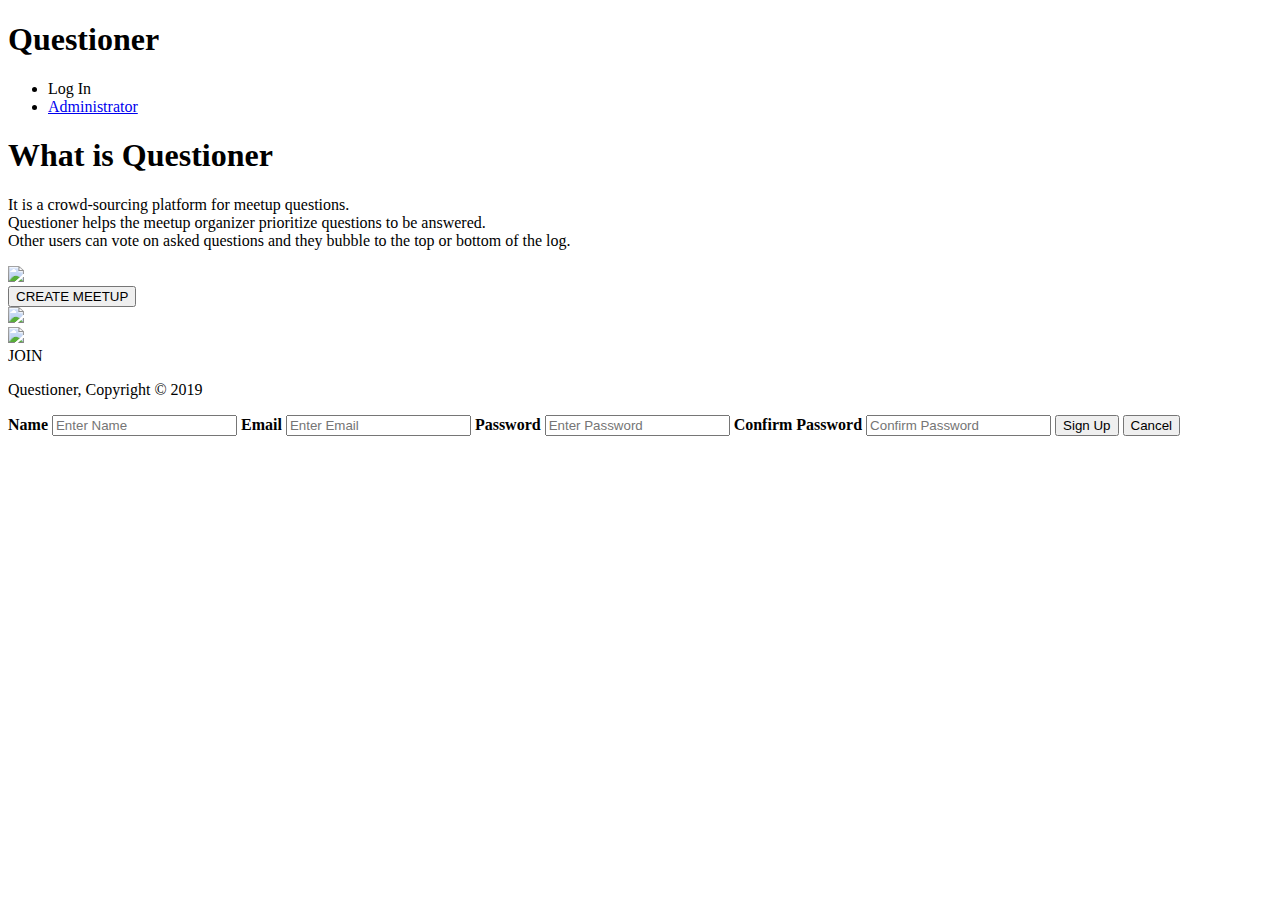
==== UI/index.html @ 9a9773e0 "[finishes #162978152] Finished login features to the page)" ====
<!DOCTYPE html>
<html lang="en">
<head>
    <meta charset="UTF-8">
    <title>Questioner</title>
    <link rel="stylesheet" href="./css/styles.css">
    <script src="./js/popup.js"></script>     
</head>
<body>
    <header class="mainHeader">
	    <div class="container">
		    <div id="brand">
				<h1><span class="highlight">Questioner</span></h1>
		    </div>
		    <nav>
			    <ul>
					<li><a onclick="openLoginForm()" >Log In</a></li>
				    	<li><a href="create.html">Administrator</a></li>
			    </ul>
		    </nav>
	    </div>
    </header>
    
    <section id="showcase">
	    <div class="container">
		    <h1>What is Questioner</h1>
		    <p>It is a crowd-sourcing platform for meetup questions. <br /> 
			Questioner helps the meetup organizer prioritize questions to be answered. <br />
			Other users can vote on asked questions and they bubble to the top or bottom of the log.
			</p>
	    </div>
    </section>

	<!-- fhfj -->
	<section id="join">
		<div class="container">
			<div class="box" id="createbutton">
				<img src="./img/group.png">
				<form action="admin.html" class="button_join">
					<button class="btn button1">CREATE MEETUP</button>
				</form>
			</div>
			<div class="box" id="loginbutton">
				<img src="./img/que.png">			
			</div>
			<div class="box" id="loginbutton">
				<img src="./img/users.png">
				<form class="button_join">
					<a class="btn button2"  onclick="openRegisterForm()" >JOIN</a>
			</form>
			</div>
		</div>
	</section>
	
	<footer class="mainFooter">
		<p>Questioner, Copyright &COPY; 2019 </p>
	</footer>

	<div class="form-popup" id="myRegisterForm">
		<form action="dashboard.html" class="form-container" >
			
			<label for="name"><b>Name</b></label>
			<input type="text" placeholder="Enter Name" name="name" >
			<label for="email"><b>Email</b></label>
			<input type="text" placeholder="Enter Email" name="email" >
			<!--button type="submit" class="btn button2"  onclick="openPassForm()" >Next</button-->
			<!--button type="submit" class="btn cancel" onclick="closePassForm()">Cancel</button-->
			<label for="psw"><b>Password</b></label>
			<input type="password" placeholder="Enter Password" name="psw" required>
			<label for="cpsw"><b>Confirm Password</b></label>
			<input type="password" placeholder="Confirm Password" name="cpsw" required>
			
			<button type="submit" class="btn button2 sign ">Sign Up</button>
			<button type="submit" class="btn cancel" onclick="closeRegisterForm()">Cancel</button>
		</form>


</body>
</html>
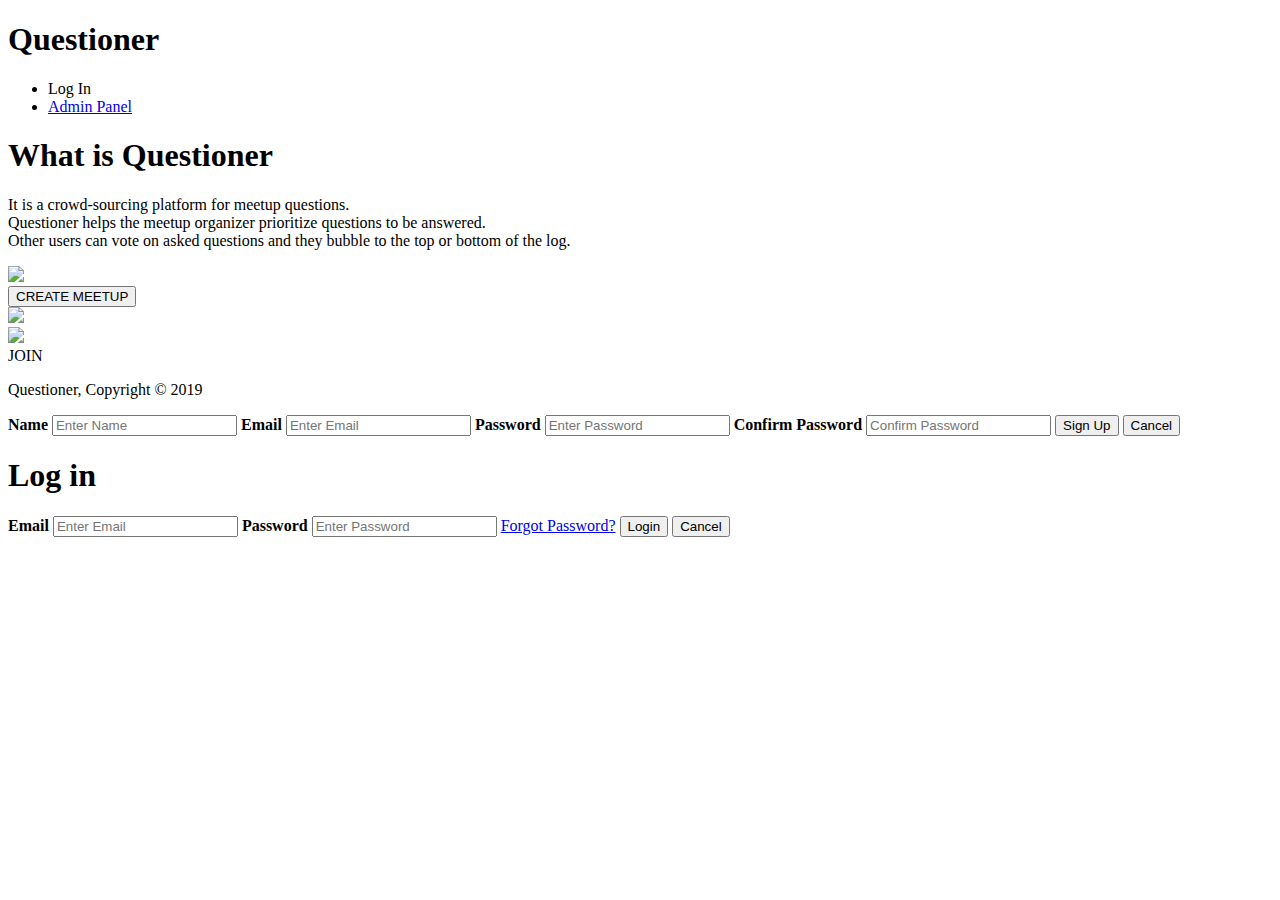
==== commit 0a27af5c: "Merge pull request #8 from ssiva13/ft-user-login-162978268" ====
--- a/UI/index.html
+++ b/UI/index.html
@@ -15,7 +15,7 @@
 		    <nav>
 			    <ul>
 					<li><a onclick="openLoginForm()" >Log In</a></li>
-				    	<li><a href="create.html">Administrator</a></li>
+				    	<li><a href="admin.html">Admin Panel</a></li>
 			    </ul>
 		    </nav>
 	    </div>
@@ -36,7 +36,7 @@
 		<div class="container">
 			<div class="box" id="createbutton">
 				<img src="./img/group.png">
-				<form action="admin.html" class="button_join">
+				<form class="button_join">
 					<button class="btn button1">CREATE MEETUP</button>
 				</form>
 			</div>
@@ -56,6 +56,7 @@
 		<p>Questioner, Copyright &COPY; 2019 </p>
 	</footer>
 
+
 	<div class="form-popup" id="myRegisterForm">
 		<form action="dashboard.html" class="form-container" >
 			
@@ -74,6 +75,19 @@
 			<button type="submit" class="btn cancel" onclick="closeRegisterForm()">Cancel</button>
 		</form>
 
+		<div class="form-popup" id="myLoginForm">
+		<form action="dashboard.html" class="form-container" id="loginform">
+			<h1>Log in</h1>
+			<label for="email"><b>Email</b></label>
+			<input type="text" placeholder="Enter Email" name="email" required>
+			<label for="psw"><b>Password</b></label>
+			<input type="password" placeholder="Enter Password" name="psw" required>
+			<a href="resetpassword.html">Forgot Password?</a>
+			<button type="submit" class="btn button2 sign ">Login</button>
+			<button type="submit" class="btn cancel" onclick="closeLoginForm()">Cancel</button>
+		</form>
+	</div>
+	
 
 </body>
 </html>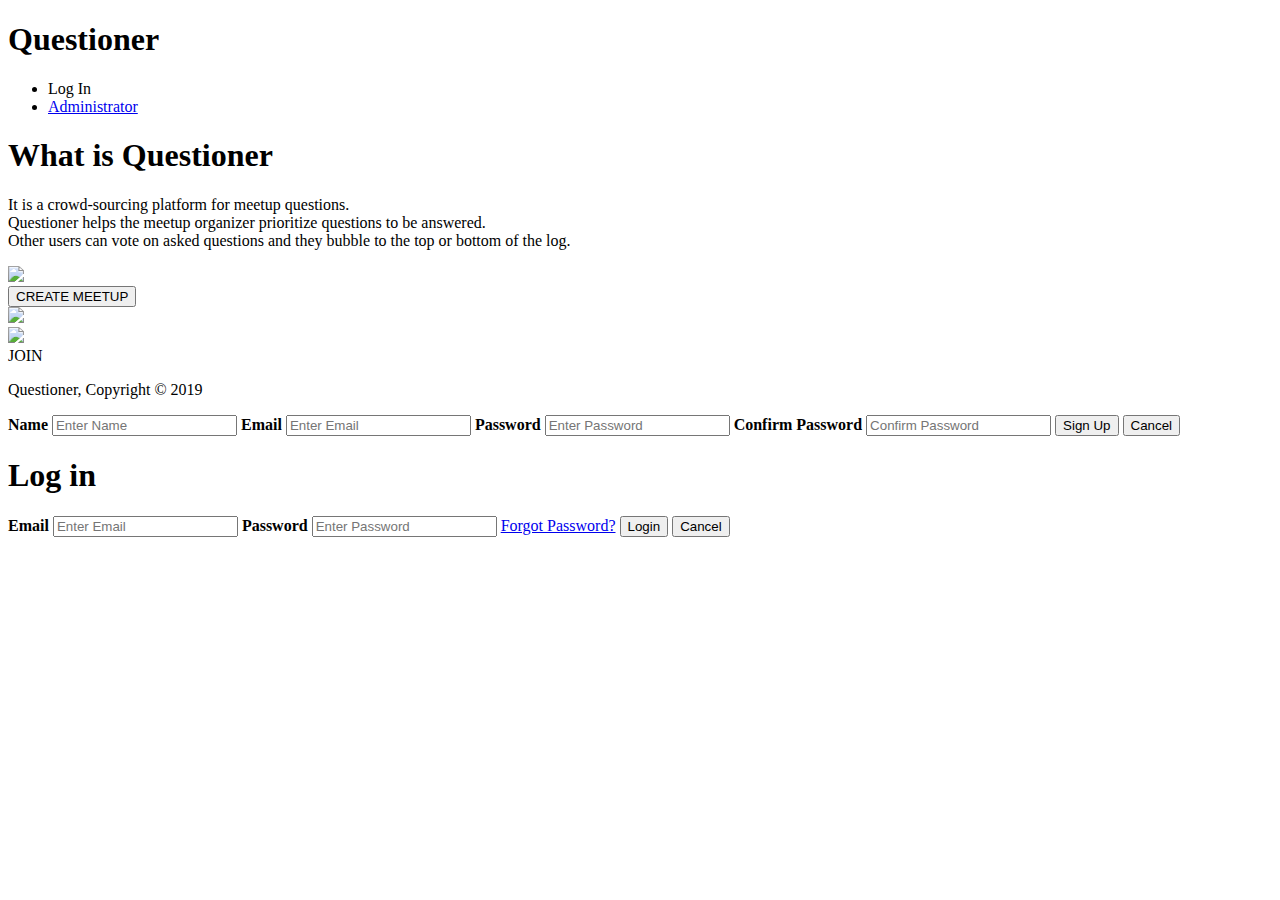
==== commit 669b5f2a: "Merge branch 'ft-user-signup-162978152' of https://github.com/ssiva13/Questioner into ft-user-signup" ====
--- a/UI/index.html
+++ b/UI/index.html
@@ -15,7 +15,7 @@
 		    <nav>
 			    <ul>
 					<li><a onclick="openLoginForm()" >Log In</a></li>
-				    	<li><a href="admin.html">Admin Panel</a></li>
+				    	<li><a href="create.html">Administrator</a></li>
 			    </ul>
 		    </nav>
 	    </div>
@@ -36,7 +36,7 @@
 		<div class="container">
 			<div class="box" id="createbutton">
 				<img src="./img/group.png">
-				<form class="button_join">
+				<form action="admin.html" class="button_join">
 					<button class="btn button1">CREATE MEETUP</button>
 				</form>
 			</div>
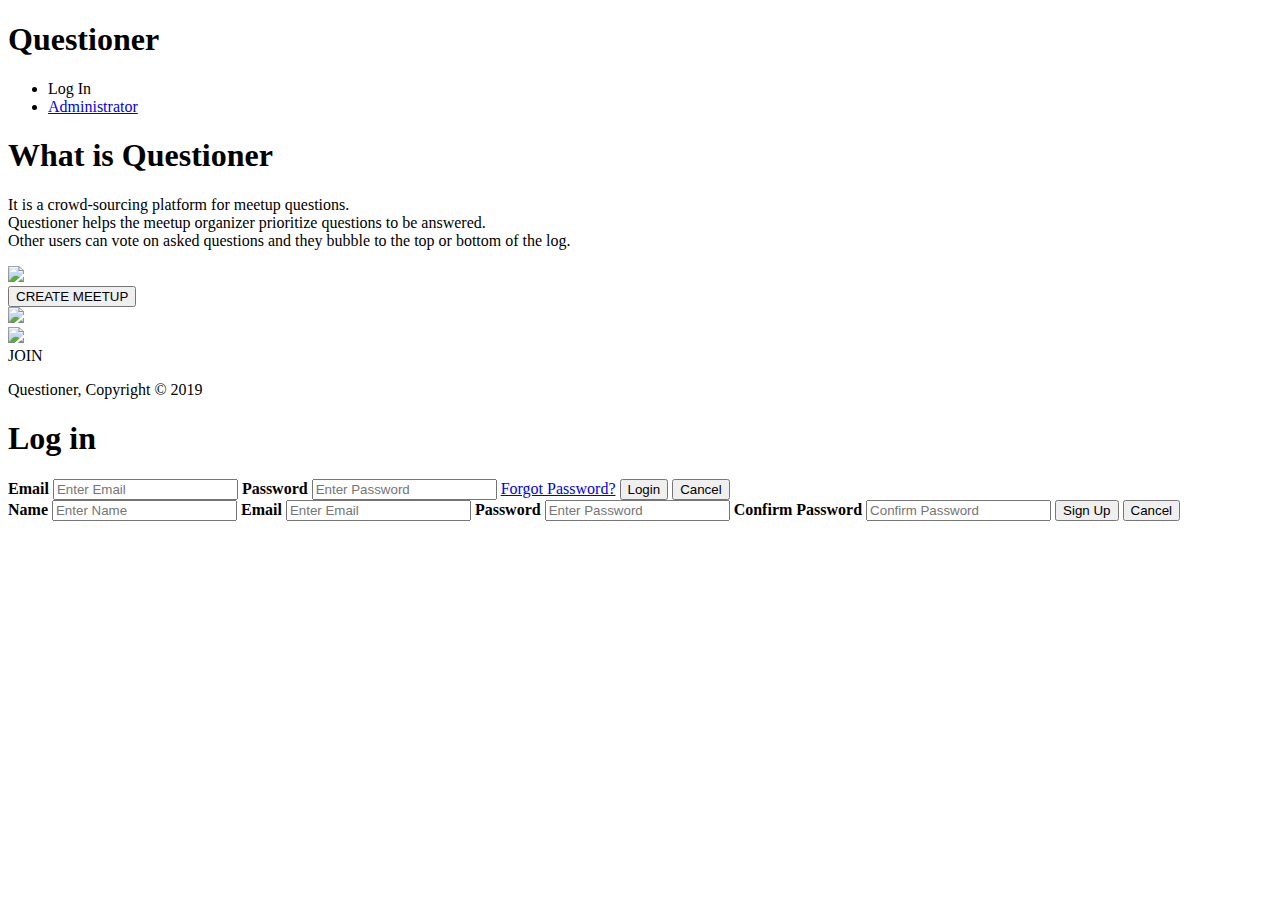
==== commit ff532ef9: "[finishes #162978152] Finished login features to the page)" ====
--- a/UI/index.html
+++ b/UI/index.html
@@ -15,7 +15,7 @@
 		    <nav>
 			    <ul>
 					<li><a onclick="openLoginForm()" >Log In</a></li>
-				    	<li><a href="create.html">Administrator</a></li>
+				    	<li><a href="admin.html">Administrator</a></li>
 			    </ul>
 		    </nav>
 	    </div>
@@ -56,6 +56,19 @@
 		<p>Questioner, Copyright &COPY; 2019 </p>
 	</footer>
 
+	<div class="form-popup" id="myLoginForm">
+		<form action="dashboard.html" class="form-container" id="loginform">
+			<h1>Log in</h1>
+			<label for="email"><b>Email</b></label>
+			<input type="text" placeholder="Enter Email" name="email" required>
+			<label for="psw"><b>Password</b></label>
+			<input type="password" placeholder="Enter Password" name="psw" required>
+			<a href="resetpassword.html">Forgot Password?</a>
+			<button type="submit" class="btn button2 sign ">Login</button>
+			<button type="submit" class="btn cancel" onclick="closeLoginForm()">Cancel</button>
+		</form>
+	</div>
+
 
 	<div class="form-popup" id="myRegisterForm">
 		<form action="dashboard.html" class="form-container" >
@@ -74,20 +87,7 @@
 			<button type="submit" class="btn button2 sign ">Sign Up</button>
 			<button type="submit" class="btn cancel" onclick="closeRegisterForm()">Cancel</button>
 		</form>
-
-		<div class="form-popup" id="myLoginForm">
-		<form action="dashboard.html" class="form-container" id="loginform">
-			<h1>Log in</h1>
-			<label for="email"><b>Email</b></label>
-			<input type="text" placeholder="Enter Email" name="email" required>
-			<label for="psw"><b>Password</b></label>
-			<input type="password" placeholder="Enter Password" name="psw" required>
-			<a href="resetpassword.html">Forgot Password?</a>
-			<button type="submit" class="btn button2 sign ">Login</button>
-			<button type="submit" class="btn cancel" onclick="closeLoginForm()">Cancel</button>
-		</form>
 	</div>
-	
 
 </body>
 </html>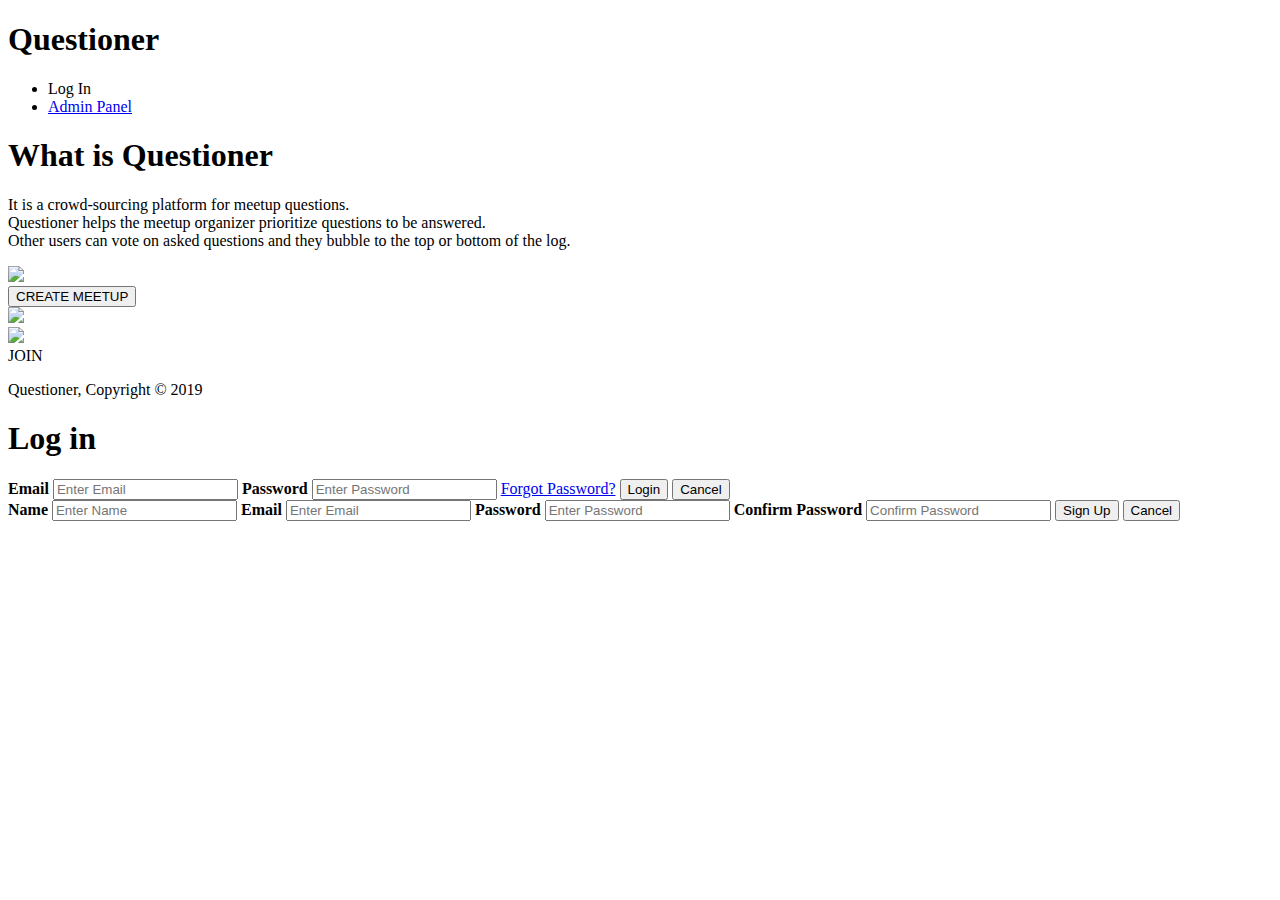
==== commit 186e0c43: "Merge branch 'gh-pages' into ft-user-signup-162978152" ====
--- a/UI/index.html
+++ b/UI/index.html
@@ -15,7 +15,8 @@
 		    <nav>
 			    <ul>
 					<li><a onclick="openLoginForm()" >Log In</a></li>
-				    	<li><a href="admin.html">Administrator</a></li>
+				  <li><a href="admin.html">Admin Panel</a></li>
+
 			    </ul>
 		    </nav>
 	    </div>
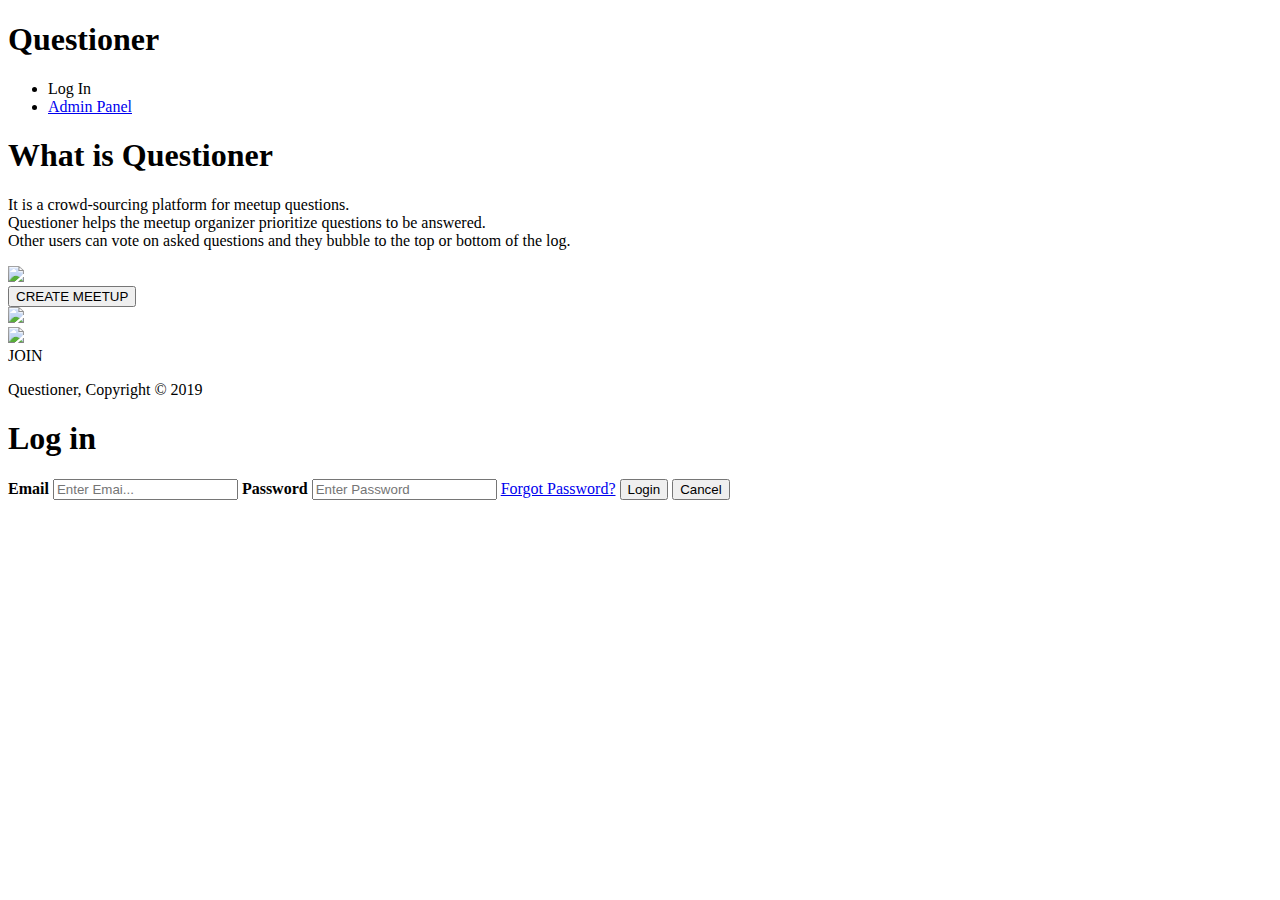
==== commit b44c8221: "[finishes #162978152] completed adding login features to the page)" ====
--- a/UI/index.html
+++ b/UI/index.html
@@ -15,8 +15,7 @@
 		    <nav>
 			    <ul>
 					<li><a onclick="openLoginForm()" >Log In</a></li>
-				  <li><a href="admin.html">Admin Panel</a></li>
-
+				    	<li><a href="admin.html">Admin Panel</a></li>
 			    </ul>
 		    </nav>
 	    </div>
@@ -37,7 +36,7 @@
 		<div class="container">
 			<div class="box" id="createbutton">
 				<img src="./img/group.png">
-				<form action="admin.html" class="button_join">
+				<form class="button_join">
 					<button class="btn button1">CREATE MEETUP</button>
 				</form>
 			</div>
@@ -56,12 +55,11 @@
 	<footer class="mainFooter">
 		<p>Questioner, Copyright &COPY; 2019 </p>
 	</footer>
-
-	<div class="form-popup" id="myLoginForm">
+		<div class="form-popup" id="myLoginForm">
 		<form action="dashboard.html" class="form-container" id="loginform">
 			<h1>Log in</h1>
 			<label for="email"><b>Email</b></label>
-			<input type="text" placeholder="Enter Email" name="email" required>
+			<input type="text" placeholder="Enter Emai..." name="email" required>
 			<label for="psw"><b>Password</b></label>
 			<input type="password" placeholder="Enter Password" name="psw" required>
 			<a href="resetpassword.html">Forgot Password?</a>
@@ -69,26 +67,9 @@
 			<button type="submit" class="btn cancel" onclick="closeLoginForm()">Cancel</button>
 		</form>
 	</div>
+	
 
 
-	<div class="form-popup" id="myRegisterForm">
-		<form action="dashboard.html" class="form-container" >
-			
-			<label for="name"><b>Name</b></label>
-			<input type="text" placeholder="Enter Name" name="name" >
-			<label for="email"><b>Email</b></label>
-			<input type="text" placeholder="Enter Email" name="email" >
-			<!--button type="submit" class="btn button2"  onclick="openPassForm()" >Next</button-->
-			<!--button type="submit" class="btn cancel" onclick="closePassForm()">Cancel</button-->
-			<label for="psw"><b>Password</b></label>
-			<input type="password" placeholder="Enter Password" name="psw" required>
-			<label for="cpsw"><b>Confirm Password</b></label>
-			<input type="password" placeholder="Confirm Password" name="cpsw" required>
-			
-			<button type="submit" class="btn button2 sign ">Sign Up</button>
-			<button type="submit" class="btn cancel" onclick="closeRegisterForm()">Cancel</button>
-		</form>
-	</div>
 
 </body>
 </html>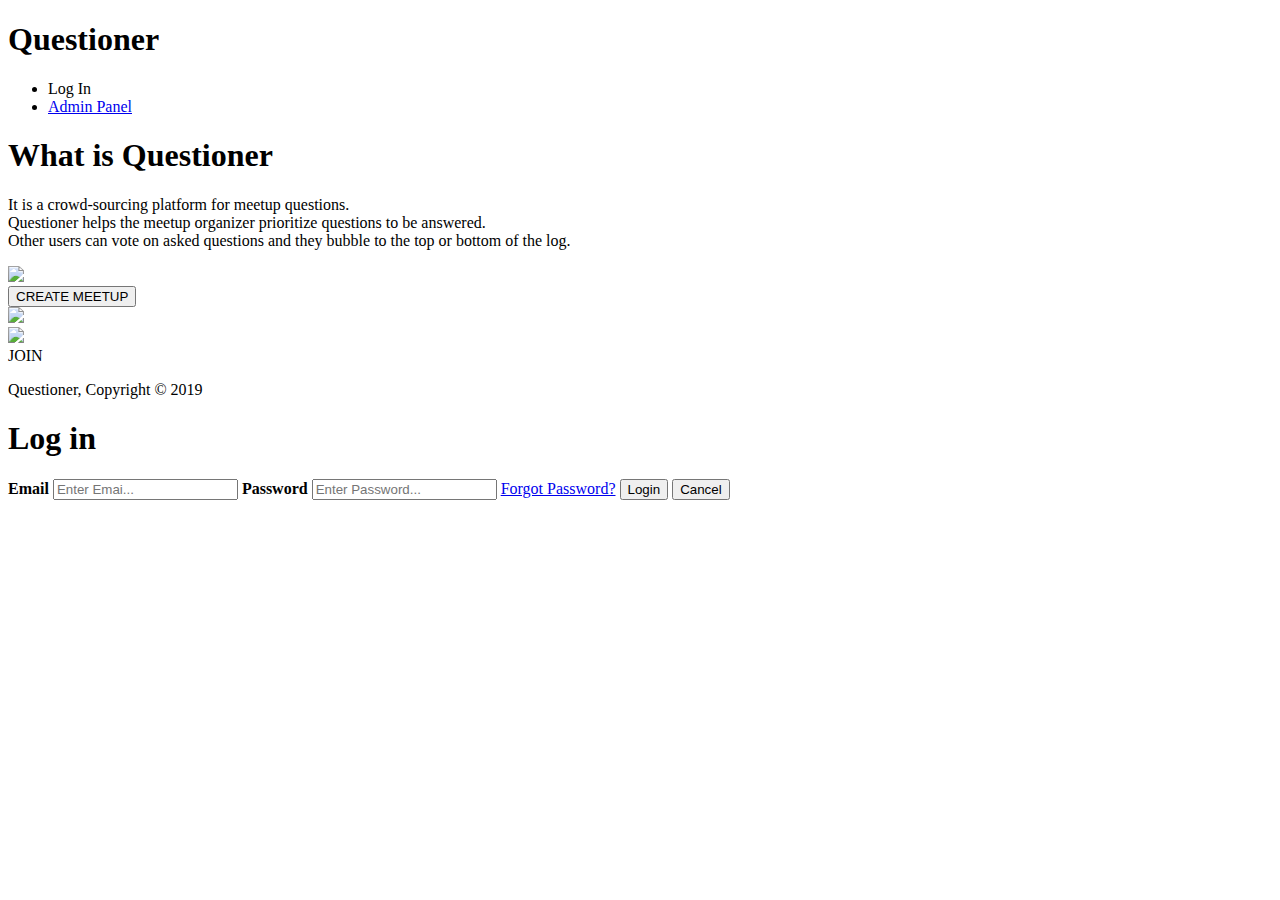
==== commit a28c3ed8: "[finishes #162978268] completed adding login features to the page)" ====
--- a/UI/index.html
+++ b/UI/index.html
@@ -61,7 +61,7 @@
 			<label for="email"><b>Email</b></label>
 			<input type="text" placeholder="Enter Emai..." name="email" required>
 			<label for="psw"><b>Password</b></label>
-			<input type="password" placeholder="Enter Password" name="psw" required>
+			<input type="password" placeholder="Enter Password..." name="psw" required>
 			<a href="resetpassword.html">Forgot Password?</a>
 			<button type="submit" class="btn button2 sign ">Login</button>
 			<button type="submit" class="btn cancel" onclick="closeLoginForm()">Cancel</button>
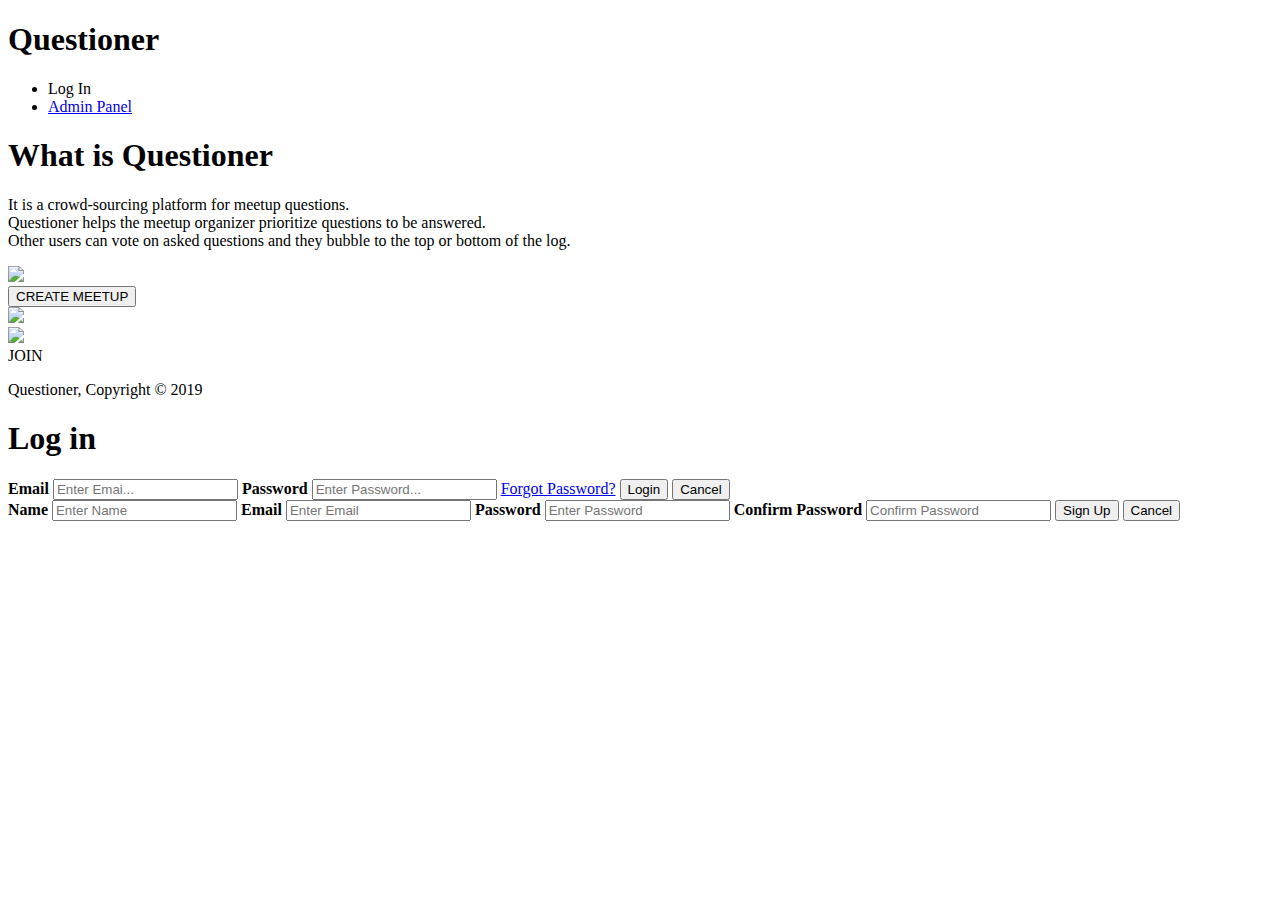
==== commit a1d51417: "Merge pull request #10 from ssiva13/ft-user-login-162978268" ====
--- a/UI/index.html
+++ b/UI/index.html
@@ -15,7 +15,8 @@
 		    <nav>
 			    <ul>
 					<li><a onclick="openLoginForm()" >Log In</a></li>
-				    	<li><a href="admin.html">Admin Panel</a></li>
+				  <li><a href="admin.html">Admin Panel</a></li>
+
 			    </ul>
 		    </nav>
 	    </div>
@@ -36,7 +37,7 @@
 		<div class="container">
 			<div class="box" id="createbutton">
 				<img src="./img/group.png">
-				<form class="button_join">
+				<form action="admin.html" class="button_join">
 					<button class="btn button1">CREATE MEETUP</button>
 				</form>
 			</div>
@@ -55,7 +56,8 @@
 	<footer class="mainFooter">
 		<p>Questioner, Copyright &COPY; 2019 </p>
 	</footer>
-		<div class="form-popup" id="myLoginForm">
+
+	<div class="form-popup" id="myLoginForm">
 		<form action="dashboard.html" class="form-container" id="loginform">
 			<h1>Log in</h1>
 			<label for="email"><b>Email</b></label>
@@ -67,9 +69,26 @@
 			<button type="submit" class="btn cancel" onclick="closeLoginForm()">Cancel</button>
 		</form>
 	</div>
-	
 
 
+	<div class="form-popup" id="myRegisterForm">
+		<form action="dashboard.html" class="form-container" >
+			
+			<label for="name"><b>Name</b></label>
+			<input type="text" placeholder="Enter Name" name="name" >
+			<label for="email"><b>Email</b></label>
+			<input type="text" placeholder="Enter Email" name="email" >
+			<!--button type="submit" class="btn button2"  onclick="openPassForm()" >Next</button-->
+			<!--button type="submit" class="btn cancel" onclick="closePassForm()">Cancel</button-->
+			<label for="psw"><b>Password</b></label>
+			<input type="password" placeholder="Enter Password" name="psw" required>
+			<label for="cpsw"><b>Confirm Password</b></label>
+			<input type="password" placeholder="Confirm Password" name="cpsw" required>
+			
+			<button type="submit" class="btn button2 sign ">Sign Up</button>
+			<button type="submit" class="btn cancel" onclick="closeRegisterForm()">Cancel</button>
+		</form>
+	</div>
 
 </body>
 </html>